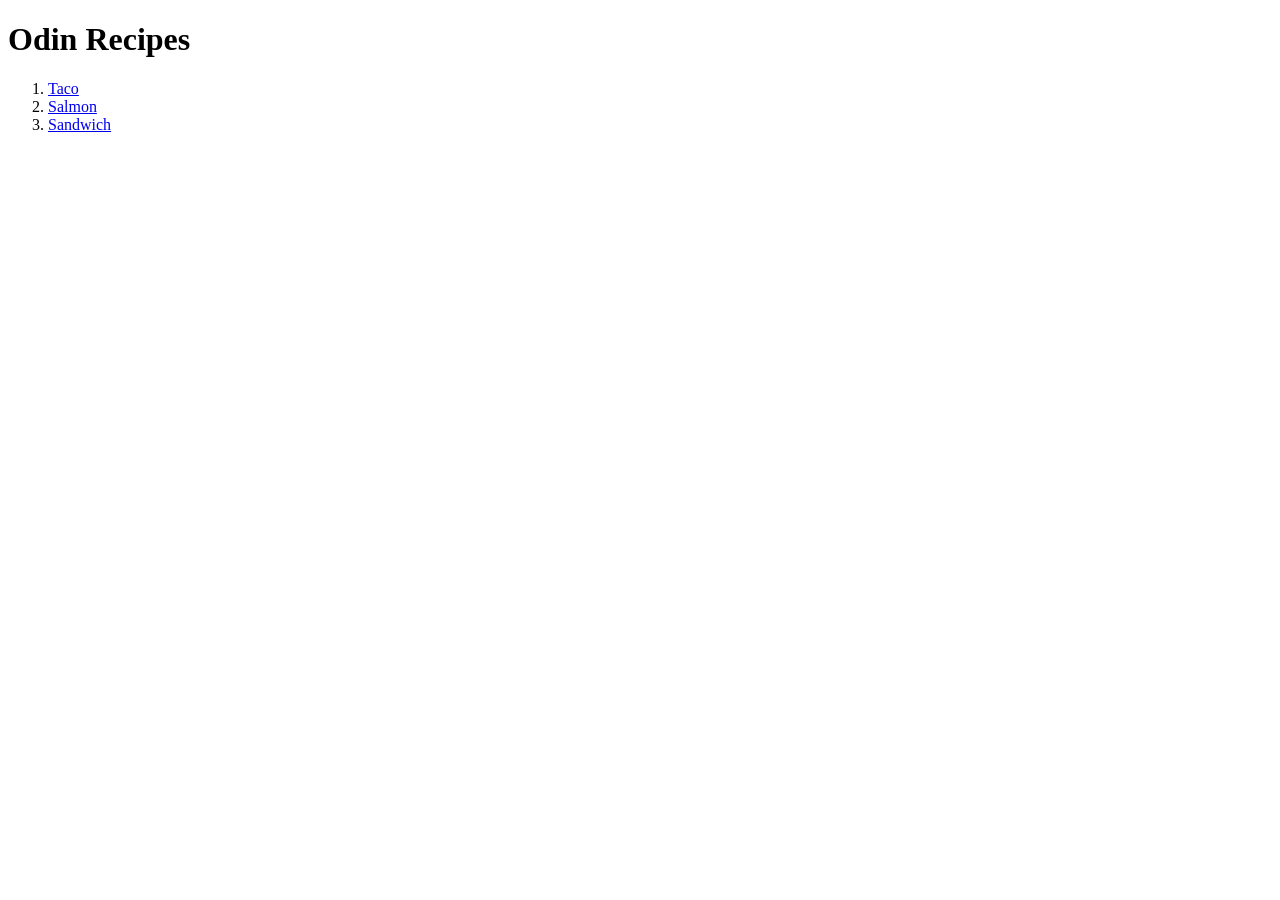
==== index.html @ 5e01a410 "Add base files and folders for recipe website 1. Edit README.md with description of project 2. Add i" ====
<!DOCTYPE html>

<html lang="en">

    <head>
        <meta charset="UTF-8">
        <title>Recipe Book</title>
    </head>

    <body>
        <h1>Odin Recipes</h1>
        <ol>
            <li><a href="./recipes/taco.html">Taco</a></li>
            <li><a href="./recipes/salmon.html">Salmon</a></li>
            <li><a href="./recipes/sandwich.html">Sandwich</a></li>
        </ol>
    </body>

</html>
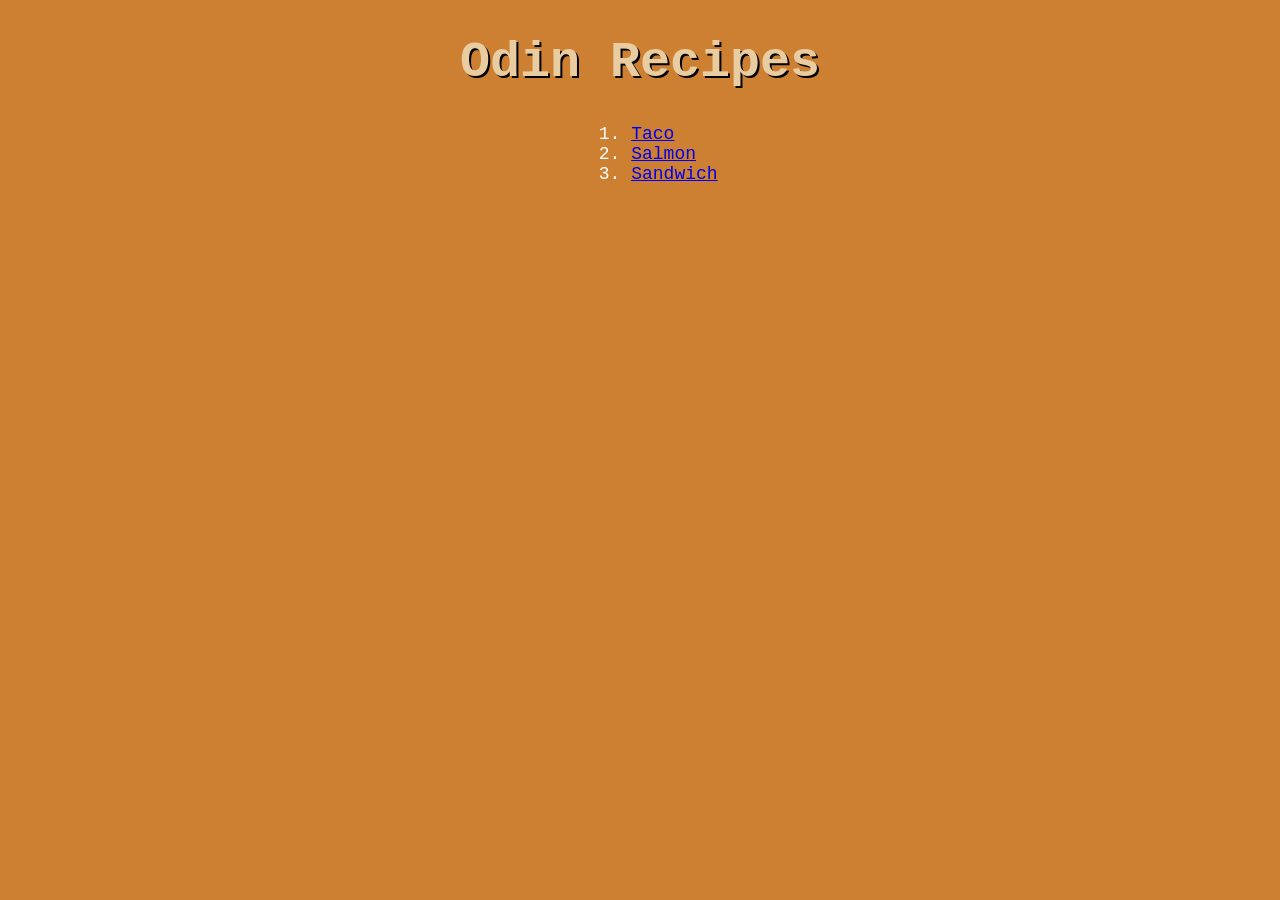
==== commit 4dd04dfe: "Add css to website - Add stylesheet link in index, salmon, sandwich, taco - Create styles.css and ad" ====
--- a/index.html
+++ b/index.html
@@ -5,6 +5,7 @@
     <head>
         <meta charset="UTF-8">
         <title>Recipe Book</title>
+        <link rel="stylesheet" href="./styles.css">
     </head>
 
     <body>
--- a/styles.css
+++ b/styles.css
@@ -0,0 +1,28 @@
+html {
+    background-color: rgb(205, 127, 50);
+    text-align: center;
+    font-family: 'Courier New', Courier, monospace;
+}
+
+h1 {
+    color: rgb(233, 204, 160);
+    text-shadow: 2px 2px black;
+    font-size: 50px;
+}
+
+ol,
+ul {
+    color: white;
+    list-style-position: inside;
+    font-size: 18px
+}
+
+li {
+    text-align: left;
+    margin-left: 45%;
+    color: white;
+}
+
+img {
+    border: 3px solid rgb(102, 59, 15);
+}
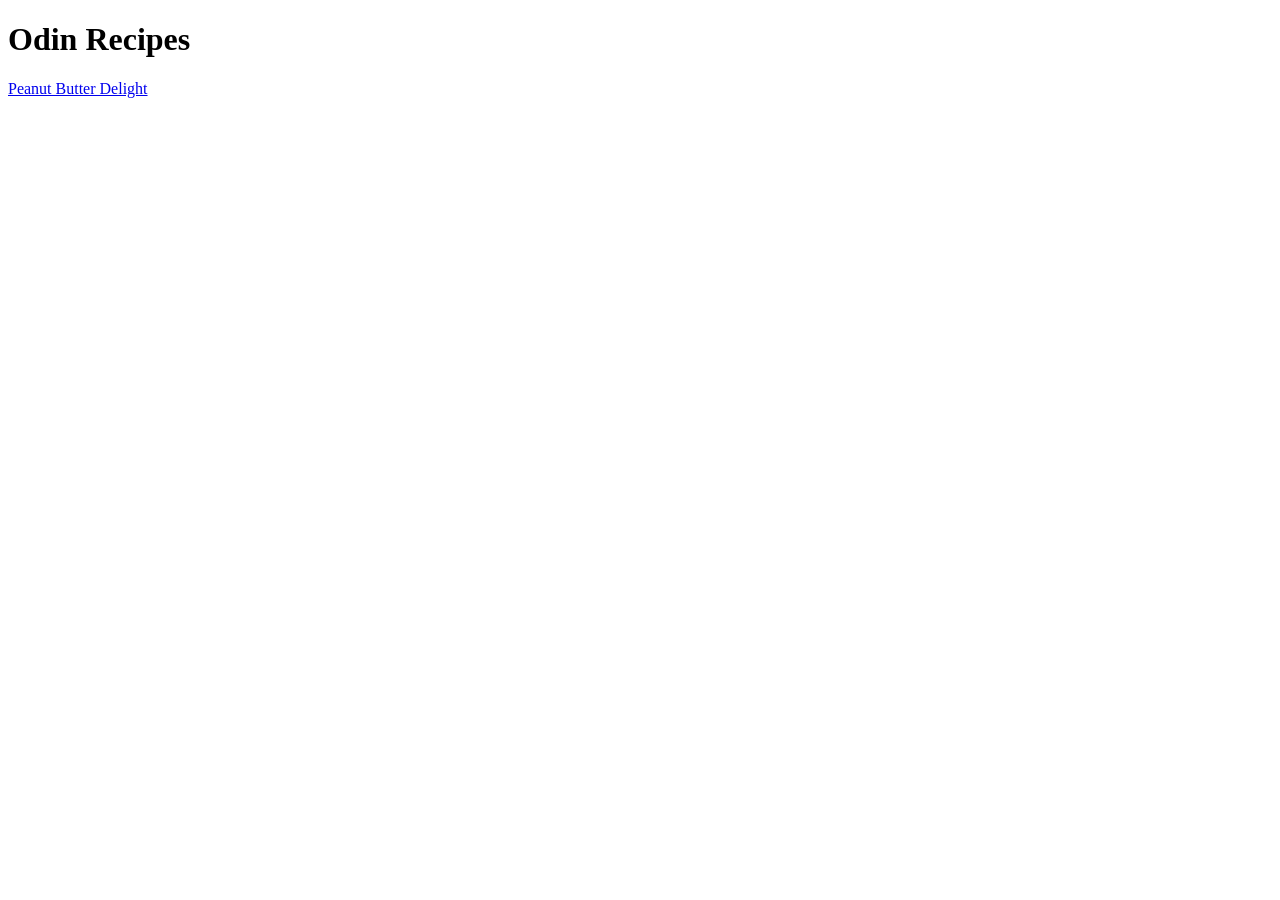
==== commit 0b621190: "Add index.html and recipes directory index.html will contain a quick link to all the recipe webpages" ====
--- a/index.html
+++ b/index.html
@@ -1,20 +1,12 @@
 <!DOCTYPE html>
-
 <html lang="en">
-
     <head>
         <meta charset="UTF-8">
-        <title>Recipe Book</title>
-        <link rel="stylesheet" href="./styles.css">
+        <meta name="viewport" content="width=device-width, initial-scale=1.0">
+        <title>Document</title>
     </head>
-
     <body>
         <h1>Odin Recipes</h1>
-        <ol>
-            <li><a href="./recipes/taco.html">Taco</a></li>
-            <li><a href="./recipes/salmon.html">Salmon</a></li>
-            <li><a href="./recipes/sandwich.html">Sandwich</a></li>
-        </ol>
+        <a href="./recipes/peanutButterDelight.html" target="_blank" rel="noreferrer">Peanut Butter Delight</a>
     </body>
-
 </html>
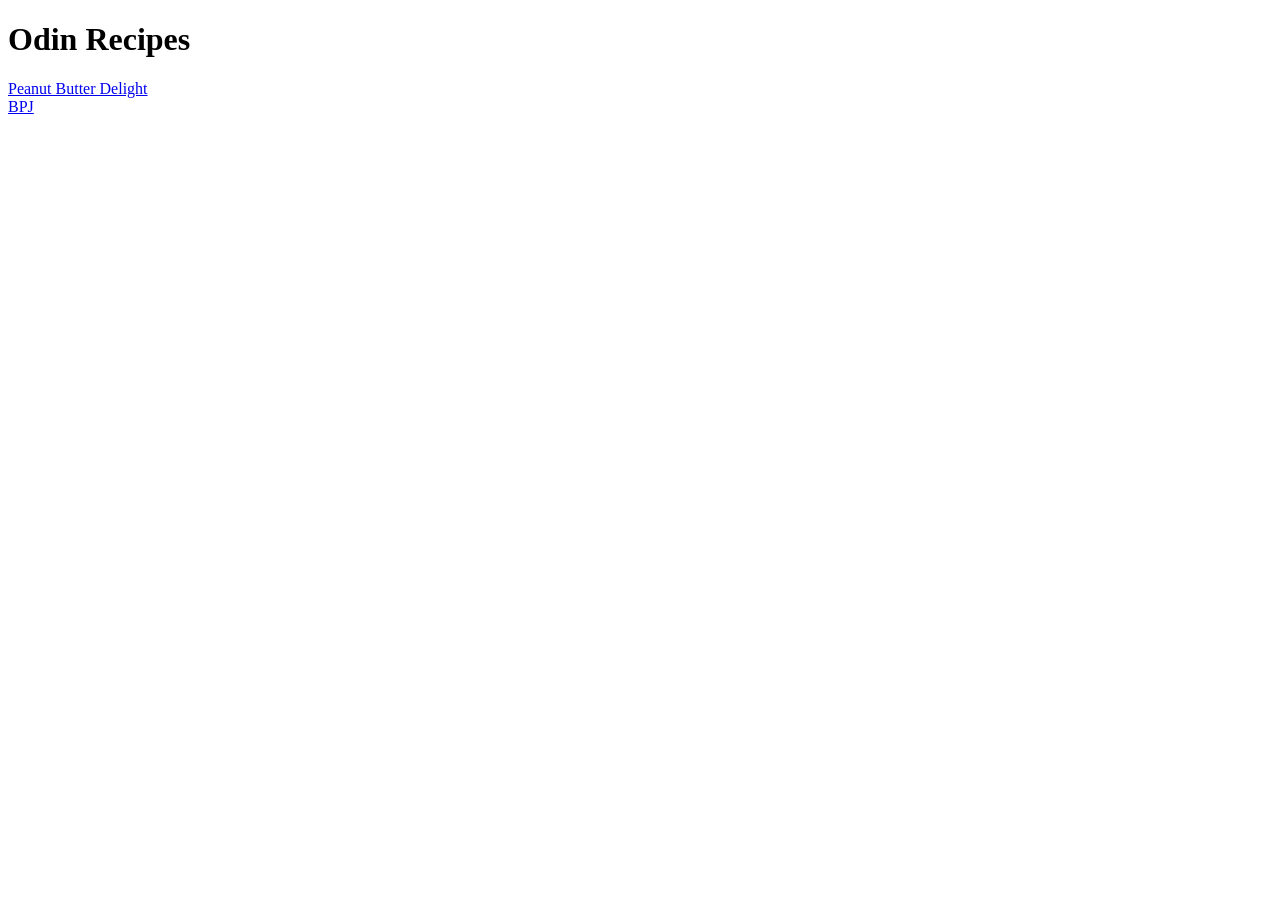
==== commit 9a9d3159: "Add images directory and two recipes Added a PBJ and Peanut Butter Delight image to the images direc" ====
--- a/index.html
+++ b/index.html
@@ -8,5 +8,7 @@
     <body>
         <h1>Odin Recipes</h1>
         <a href="./recipes/peanutButterDelight.html" target="_blank" rel="noreferrer">Peanut Butter Delight</a>
+        <br>
+        <a href="./recipes/PBJ.html" target="_blank" rel="noreferrer">BPJ</a>
     </body>
 </html>
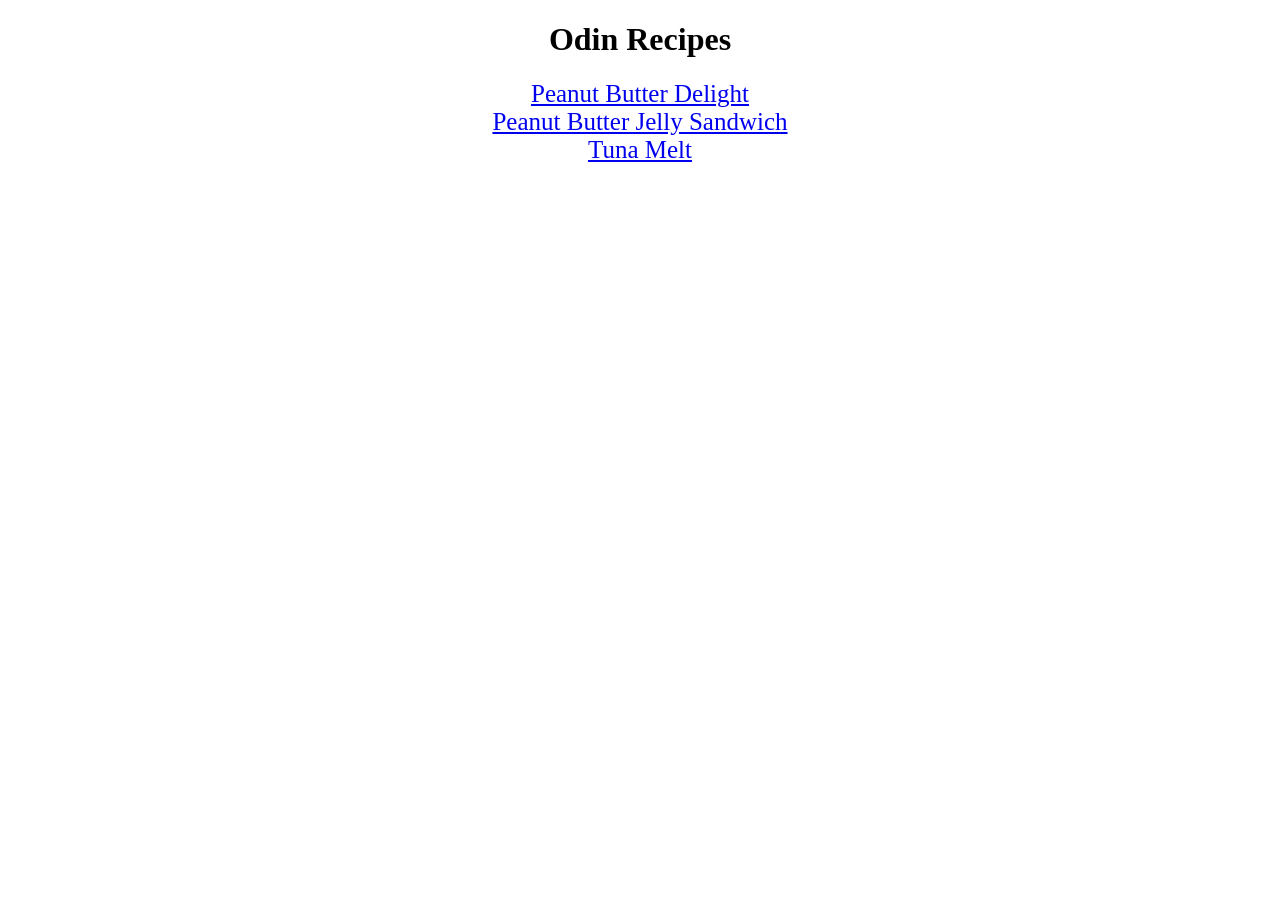
==== commit cd669e68: "Add tuna melt recipe | Add style.css Added a third recipe to the recipes folder. Also added a style " ====
--- a/index.html
+++ b/index.html
@@ -3,12 +3,15 @@
     <head>
         <meta charset="UTF-8">
         <meta name="viewport" content="width=device-width, initial-scale=1.0">
-        <title>Document</title>
+        <title>Nick's Famous Recipes</title>
+        <link rel="stylesheet" href="style.css">
     </head>
-    <body>
+    <body class="homePage">
         <h1>Odin Recipes</h1>
         <a href="./recipes/peanutButterDelight.html" target="_blank" rel="noreferrer">Peanut Butter Delight</a>
         <br>
-        <a href="./recipes/PBJ.html" target="_blank" rel="noreferrer">BPJ</a>
+        <a href="./recipes/PBJ.html" target="_blank" rel="noreferrer">Peanut Butter Jelly Sandwich</a>
+        <br>
+        <a href="./recipes/tunaMelt.html" target="_blank" rel="noreferrer">Tuna Melt</a>
     </body>
 </html>
--- a/style.css
+++ b/style.css
@@ -0,0 +1,12 @@
+.homePage {
+    text-align: center;
+}
+
+img {
+    height: 150px;
+    width: auto;
+}
+
+a {
+    font-size: 25px;
+}
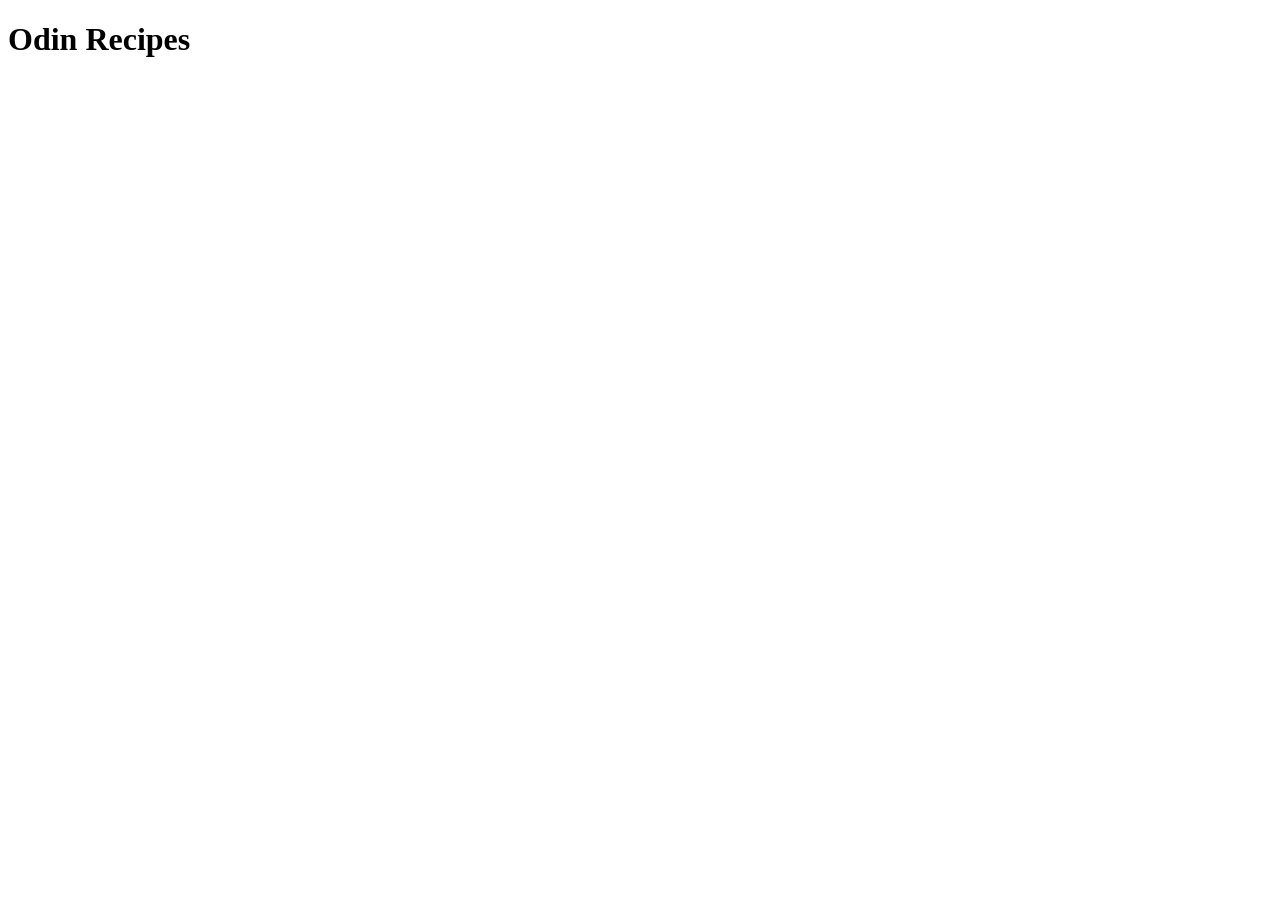
==== commit 44085cac: "Add index.html page with boilerplate" ====
--- a/index.html
+++ b/index.html
@@ -1,17 +1,11 @@
 <!DOCTYPE html>
 <html lang="en">
-    <head>
-        <meta charset="UTF-8">
-        <meta name="viewport" content="width=device-width, initial-scale=1.0">
-        <title>Nick's Famous Recipes</title>
-        <link rel="stylesheet" href="style.css">
-    </head>
-    <body class="homePage">
-        <h1>Odin Recipes</h1>
-        <a href="./recipes/peanutButterDelight.html" target="_blank" rel="noreferrer">Peanut Butter Delight</a>
-        <br>
-        <a href="./recipes/PBJ.html" target="_blank" rel="noreferrer">Peanut Butter Jelly Sandwich</a>
-        <br>
-        <a href="./recipes/tunaMelt.html" target="_blank" rel="noreferrer">Tuna Melt</a>
-    </body>
-</html>+  <head>
+    <meta charset="UTF-8" />
+    <meta name="viewport" content="width=device-width, initial-scale=1.0" />
+    <title>Odin Recipes</title>
+  </head>
+  <body>
+    <h1>Odin Recipes</h1>
+  </body>
+</html>
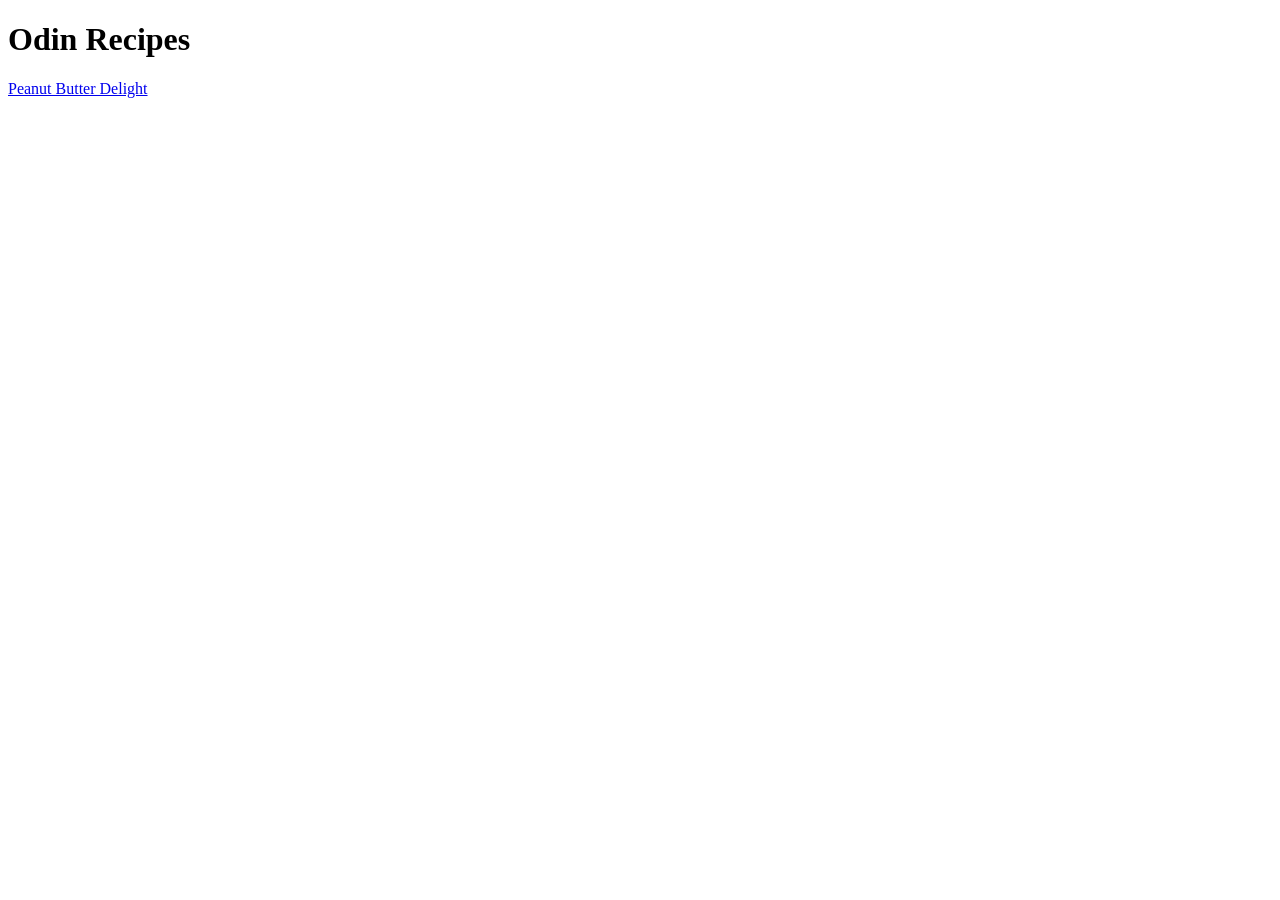
==== commit b650de88: "Link both pages to each other" ====
--- a/index.html
+++ b/index.html
@@ -7,5 +7,6 @@
   </head>
   <body>
     <h1>Odin Recipes</h1>
+    <a href="./recipes/peanut-butter-delight.html">Peanut Butter Delight</a>
   </body>
 </html>
